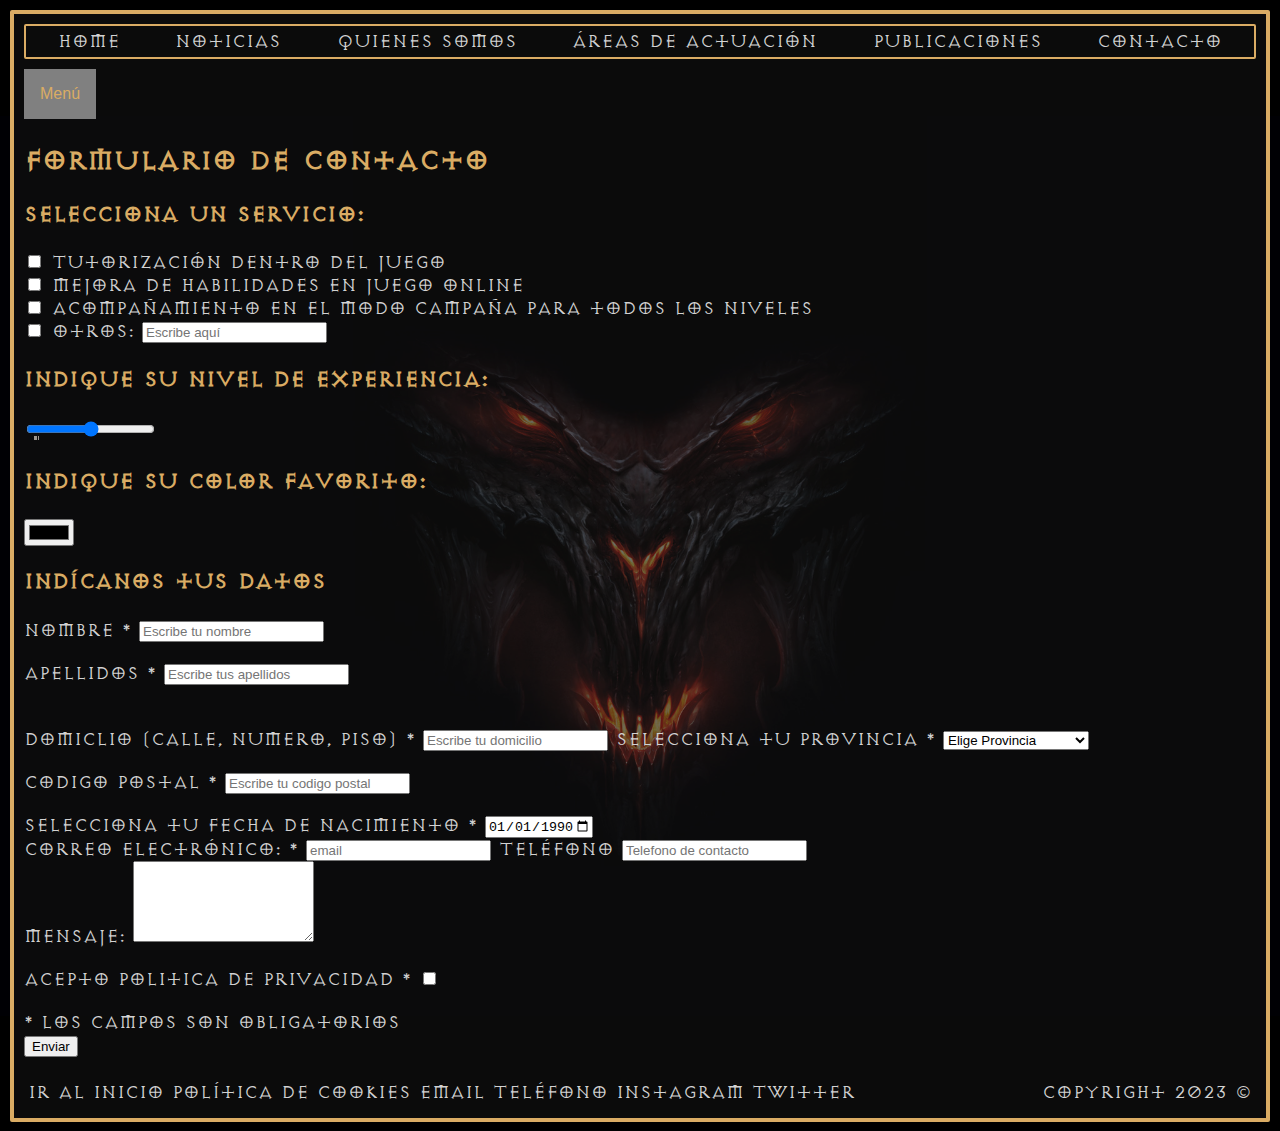
==== formulario_contacto.html @ 0ffd04ef "Add files via upload" ====
<!DOCTYPE html>
<html>

<head>
  <meta charset="UTF-8">
  <meta name="viewport" content="width=device-width, initial-scale=1.0">
  <title>AE-1</title>
  <link rel="stylesheet" href="style.css">
</head>


<body>

  <div class="contenedor">

    <nav class="menu borde">
      <a href="index.html">Home</a>
      <a>Noticias</a>
      <a href="quienes_somos.html">Quienes somos</a>
      <a href="area_actuacion.html">Áreas de actuación</a>
      <a>Publicaciones</a>
      <a href="formulario_contacto.html"> Contacto </a>
    </nav>

    <nav class="menuresponsive">
      <div class="dropdown">
        <button class="dropbtn">Menú</button>
        <div class="dropdown-content">
          <a href="index.html">Home</a>
          <a>Noticias</a>
          <a href="quienes_somos.html">Quienes somos</a>
          <a href="area_actuacion.html">Áreas de actuación</a>
          <a>Publicaciones</a>
          <a href="formulario_contacto.html"> Contacto </a>
        </div>
      </div>
    </nav>


    <h2>Formulario de contacto</h2>

    <form action="mailto:adrian.martinezm97@gmial.com" method="POST" enctype="text/plain">
      <h3>Selecciona un servicio:</h3>
      <input type="checkbox" id="tutorizacion" name="servicio" value="tutorizacion">
      <label for="tutorizacion">Tutorización dentro del juego</label><br>
      <input type="checkbox" id="mejora_habilidades" name="servicio" value="mejora_habilidades">
      <label for="mejora_habilidades">Mejora de habilidades en juego online</label><br>
      <input type="checkbox" id="acompanamiento" name="servicio" value="acompanamiento">
      <label for="acompanamiento">Acompañamiento en el modo campaña para todos los niveles</label><br>
      <input type="checkbox" id="otros" name="servicio" value="otros">
      <label for="otros">Otros:</label>
      <input type="text" id="otros_texto" name="otros_texto" placeholder="Escribe aquí"><br>
      <p>
      <h3>Indique su nivel de experiencia:</h3>
      <input type="range" name="rango" min="0" max="" list="lista-rango">
      <datalist id="lista-rango">
        <option value="1" label="Principiante">
        <option value="2" label="Regular">
        <option value="3" label="Bueno">
        <option value="4" label="Leyenda">
      </datalist>

      <h3>Indique su color favorito:</h3>
      <input type="color" name="colorElegido">

      <h3>Indícanos tus datos</h3>
      <label for="nombre" class="colocar_nombre">Nombre
        <span class="obligatorio">*</span>
      </label>
      <input type="text" name="introducir_nombre" id="nombre" required="obligatorio" placeholder="Escribe tu nombre">
      </p>

      <label for="apellidos" class="colocar_apellidos">Apellidos
        <span class="obligatorio">*</span>
      </label>
      <input type="text" name="introducir_apellidos" id="apellidos" required="obligatorio"
        placeholder="Escribe tus apellidos">
      </p>
      <br>

      <label for="domicilio" class="colocar_domicilio">Domiclio (calle, numero, piso)
        <span class="obligatorio">*</span>
      </label>
      <input type="text" name="introducir_domicilio" id="domicilio" required="obligatorio"
        placeholder="Escribe tu domicilio">


      <label for="provincia" class="colocar_provincia">Selecciona tu provincia
        <span class="obligatorio">*</span>
      </label>

      <select required name="provincia" class="form-control">
        <option value="">Elige Provincia</option>
        <option value="Álava/Araba">Álava/Araba</option>
        <option value="Albacete">Albacete</option>
        <option value="Alicante">Alicante</option>
        <option value="Almería">Almería</option>
        <option value="Asturias">Asturias</option>
        <option value="Ávila">Ávila</option>
        <option value="Badajoz">Badajoz</option>
        <option value="Baleares">Baleares</option>
        <option value="Barcelona">Barcelona</option>
        <option value="Burgos">Burgos</option>
        <option value="Cáceres">Cáceres</option>
        <option value="Cádiz">Cádiz</option>
        <option value="Cantabria">Cantabria</option>
        <option value="Castellón">Castellón</option>
        <option value="Ceuta">Ceuta</option>
        <option value="Ciudad Real">Ciudad Real</option>
        <option value="Córdoba">Córdoba</option>
        <option value="Cuenca">Cuenca</option>
        <option value="Gerona/Girona">Gerona/Girona</option>
        <option value="Granada">Granada</option>
        <option value="Guadalajara">Guadalajara</option>
        <option value="Guipúzcoa/Gipuzkoa">Guipúzcoa/Gipuzkoa</option>
        <option value="Huelva">Huelva</option>
        <option value="Huesca">Huesca</option>
        <option value="Jaén">Jaén</option>
        <option value="La Coruña/A Coruña">La Coruña/A Coruña</option>
        <option value="La Rioja">La Rioja</option>
        <option value="Las Palmas">Las Palmas</option>
        <option value="León">León</option>
        <option value="Lérida/Lleida">Lérida/Lleida</option>
        <option value="Lugo">Lugo</option>
        <option value="Madrid">Madrid</option>
        <option value="Málaga">Málaga</option>
        <option value="Melilla">Melilla</option>
        <option value="Murcia">Murcia</option>
        <option value="Navarra">Navarra</option>
        <option value="Orense/Ourense">Orense/Ourense</option>
        <option value="Palencia">Palencia</option>
        <option value="Pontevedra">Pontevedra</option>
        <option value="Salamanca">Salamanca</option>
        <option value="Segovia">Segovia</option>
        <option value="Sevilla">Sevilla</option>
        <option value="Soria">Soria</option>
        <option value="Tarragona">Tarragona</option>
        <option value="Tenerife">Tenerife</option>
        <option value="Teruel">Teruel</option>
        <option value="Toledo">Toledo</option>
        <option value="Valencia">Valencia</option>
        <option value="Valladolid">Valladolid</option>
        <option value="Vizcaya/Bizkaia">Vizcaya/Bizkaia</option>
        <option value="Zamora">Zamora</option>
        <option value="Zaragoza">Zaragoza</option>
      </select>

      <p>
        <label for="cp" class="colocar_cp">Codigo postal
          <span class="obligatorio">*</span>
        </label>
        <input type="text" name="introducir_cp" id="cp" required="obligatorio" placeholder="Escribe tu codigo postal">
        <br>
      </p>

      <label for="fecha_de_nacimiento" class="colocar_fecha">Selecciona tu fecha de nacimiento
        <span class="obligatorio">*</span>
      </label>


      <input type="date" id="fecha" name="fecha" value="1990-01-01" min="1950-01-01" max="2023-05-01">


      <br>

      <label for="email">Correo electrónico:
        <span class="obligatorio">*</span>
      </label>
      <input type="email" id="email" name="email" required="obligatorio"  placeholder="email">
      <label for="tlf" class="colocar_tlf">Teléfono</label>
      <input type="text" name="introducir_nombre" id="nombre" required="obligatorio" placeholder="Telefono de contacto">


      <br>

      <label for="mensaje">Mensaje:</label>
      <textarea id="mensaje" name="mensaje" rows="5" required></textarea>

      <br>
      </p>
      <div class="required checkbox">
        <label for="newsletter-input"><a href="/content/2-aviso-legal">Acepto politica de Privacidad</a>
          <span class="obligatorio">*</span>
        </label>
        <input type="checkbox" value="0" required name="customer_privacy" autocomplete="off">

        <p class="aviso">
          <span class="obligatorio"> * </span>los campos son obligatorios
          <br>
          <input type="submit" value="Enviar">
    </form>

    <footer id="barraInferior">
      <section id="menuInferior">
        <a href="index.html">Ir al inicio</a>
        <a href="#">Política de cookies</a>
        <a href="#">Email</a>
        <a href="tel:+34666666666">Teléfono</a>
        <a href="#">Instagram</a>
        <a href="#">Twitter</a>
      </section>

      <p id="cr">Copyright 2023 &copy;</p>
    </footer>
  </div>
</body>
---- style.css ----
@font-face {
    font-family: 'Exocet Hard';
    src: url(./fonts/films.EXH_____.ttf);
    /*Añade las fuente ubicada en el directorio "fonts"*/
}

@font-face {
    font-family: 'Exocet Light';
    src: url(./fonts/films.EXL_____.ttf);
    /*Añade las fuente ubicada en el directorio "fonts"*/
}

/*
* {
    outline: 1px solid red;
}
*/

html {
    font-family: 'Exocet Light';
}

body {
    margin: auto;
    background-image: url(./img/fondo_diablo.png);
    /*Añade la imagen de fondo ubicada en el directorio "img"*/
    background-color: black;
    background-size: 1600px;
    background-position: center;
    /*Centra la imagen de fondo*/
    background-repeat: no-repeat;
    /*Evita que la imagen de fondo se repita*/
}

.contenedor {
    background-color: rgba(18, 18, 18, 0.6);
    /*Da un color de fondo traslúcido a los elementos dentro del div "contenedor"*/
    border: 4px solid rgb(218, 172, 100);
    border-radius: 2px;
    color: rgb(210, 210, 210);
    font-size: 20px;
    margin: 10px;
    padding: 10px;
}

.borde {
    border: 2px solid rgb(218, 172, 100);
    border-radius: 2px;
}

h1,h2,h3 {
    background-color: transparent;
    color: rgb(218, 172, 100);
}

a {
    color: rgb(210, 210, 210);
    text-decoration: none;
    transition: color;
}

a:hover {
    color: rgb(218, 172, 100);
    text-decoration: underline;
}

#titulo {
    margin-bottom: 10px;
    width: auto;
}

#titulo h1 {
    font-family: 'Exocet Hard';
    font-size: 80px;
    margin-top: 0px;
    margin-bottom: 0px;
    text-align: center;
}

.menu {
    display: flex;
    flex-direction: row;
    justify-content: space-around;
    margin-bottom: 10px;
    padding: 4px;
}

#posicion {
    display: flex;
    flex-wrap: wrap;
}

.articulo {
    display: flex;
    flex: 70%;
    flex-direction: column;
    justify-content: space-between;
    margin-top: 0px;
    margin-bottom: 10px;
    margin-right: 10px;
    padding: 4px;
}

.articulo h2 {
    font-size: 30px;
    margin-top: 0px;
    margin-bottom: 5px;
}

.articulo article {
    color: rgb(210, 210, 210);
    margin-top: 0;
    margin-bottom: 10px;
}

.articulo p {
    margin-top: 0px;
    margin-bottom: 10px;
}

#verArticulo {
    align-self: left end;
}

#barraLateral {
    flex: 200px;
    margin-top: 0px;
    margin-bottom: 10px;
    margin-left: auto;
    margin-right: auto;
}

#barraLateral h3 {
    font-size: 25px;
    margin-top: 0px;
    margin-bottom: 10px;
}

#barraLateral ul {
    height: 120px;
    margin-top: 0px;
    margin-bottom: 10px;
    padding: 0px;
}

#barraLateral li {
    display: flex;
    flex-direction: row;
    list-style: none;
}

.imgLista {
    margin: 2px;
    margin-right: 10px;
    height: 20px;
    width: 20px;
}

#barraInferior {
    display: flex;
    flex-direction: row;
    flex-wrap: nowrap;
    justify-content: space-between;
    padding: 4px;
}

#cr {
    margin-top: 0px;
    margin-bottom: 0px;
}

#divLogo {
    background-image: url(./img/dia2Logo.png);
    background-position: center;
    background-repeat: no-repeat;
    background-size: contain;
    height: 222px;
    margin-top: 0px;
    margin-bottom: 30px;
}

#divPubli {
    background-image: url(./img/banner_christian.jpeg);
    background-position: center;
    background-repeat: no-repeat;
    background-size: contain;
    height: 222px;
    margin-top: 0px;
}

/*CSS Quienes Somos*/

#h2Quienes {
    font-size: 30px;
    margin-top: 0px;
    margin-bottom: 10px;
}

#pQuienes{
    margin-top: 0px;
    margin-bottom: 10px;
}

.divMapa {
    margin-bottom: 10px;
}

#premapa {
    display: flex;
    justify-content: center;
}

#mapa {
    display: flex;
    height: 25%;
    margin: auto;
    padding: 200;
    width: 25%;
}

/*CSS Áreas de Actuación*/

.servicio {
    display: inline-block;
    overflow: hidden;
    width: 100%;
  }

#h2Servicio {
    font-size: 30px;
    margin-top: 0px;
    margin-bottom: 10px;
}

 .servicio h3 {
    font-size: 25px;
    margin-top: 0px;
    margin-bottom: 10px;
 }
 
 .servicio p {
    margin-top: 0px;
    margin-bottom: 10px;
 }

.servicio img {
    height: auto;
    max-width: 100%;
}

/* Boton desplegable hacia abajo menu */
.dropbtn {
    background-color: grey;
    border: none;
    color: rgb(218, 172, 100);
    font-size: 16px;
    padding: 16px;
}

/* posicion boton desplegable hacia abajo menu*/
.dropdown {
    display: inline-block;
    position: relative;
}

/* Contenido de dentro del desplegable */
.dropdown-content {
    background-color: grey;
    box-shadow: 0px 8px 16px 0px rgba(0, 0, 0, 0.2);
    display: none;
    min-width: 160px;
    position: absolute;
    z-index: 1;
}

/* Links dentro del desplegable */
.dropdown-content a {
    color: rgb(218, 172, 100);
    display: block;
    padding: 12px 16px;
    text-decoration: none;
}

/* Estilo al pasar el raton por las opciones*/
.dropdown-content a:hover {
    background-color: #ddd;
}

.dropdown:hover .dropdown-content {
    display: block;
}

.dropdown:hover .dropbtn {
    background-color: grey;
}

.borde-boton {
    border: 2px solid rgb(218, 172, 100);
    border-radius: 2px;
    box-sizing: border-box;
}

.servicio {
    display: inline-block;
    overflow: hidden;
    width: 100%;
  }

#h2Servicio {
    font-size: 30px;
    margin-top: 0px;
    margin-bottom: 10px;
}

 .servicio h3 {
    font-size: 25px;
    margin-top: 0px;
    margin-bottom: 10px;
 }
 
 .servicio p {
    margin-top: 0px;
    margin-bottom: 10px;
 }

.servicio img {
    height: auto;
    max-width: 100%;
    }

/* Adaptación de ancho fijo para resoluciones de más de 1300px de ancho */
@media (min-width: 1301px) {
    body {
        width: 1300px;
    }

    nav.menuresponsive {
        display: none;
    }
}

/*Diseño responsive*/

/* Adaptación optimizada para verse en una tablet en posición vertical */
@media (min-width: 600px) and (max-width: 820px) and (orientation: portrait) {
    .contenedor {
        font-size: 18px;
        padding: 8px;
    }

    .menuresponsive {
        display: flex;
        flex-direction: row;
        justify-content: center;
        margin-bottom: 10px;
        padding: 4px;
    }

    h2 {
        font-size: 28px;
    }

    h3 {
        font-size: 22px;
    }

    nav.menu {
        display: none;
    }
}

/* Adaptación optimizada para verse en una tablet en posición horizontal */
@media (min-width: 800px) and (max-width: 1024px) and (orientation: landscape) {
    .contenedor {
        font-size: 18px;
        padding: 8px;
    }

    .menuresponsive {
        display: flex;
        flex-direction: row;
        justify-content: center;
        margin-bottom: 10px;
        padding: 4px;
    }

    h2 {
        font-size: 28px;
    }

    h3 {
        font-size: 22px;
    }

    #posicion {
        flex-direction: column;
    }

    .articulo {
        margin-right: 0;
    }

    .menu {
        display: none;
    }
}

/* Adaptación optimizada para verse en un teléfono en posición vertical */
@media (max-width: 600px) and (orientation: portrait) {
    .contenedor {
        font-size: 16px;
        padding: 6px;
    }

    .menuresponsive {
        display: flex;
        flex-direction: row;
        justify-content: center;
        margin-bottom: 10px;
        padding: 4px;
    }

    h1 {
        font-size: 60px;
    }

    h2 {
        font-size: 26px;
    }

    h3 {
        font-size: 20px;
    }

    #posicion {
        flex-direction: column;
    }

    .articulo {
        margin-right: 0;
    }

    .menu {
        display: none;
    }
}

/* Adaptación optimizada para verse en un teléfono en posición horizontal */
@media (max-width: 600px) and (orientation: landscape) {
    .contenedor {
        font-size: 16px;
        padding: 6px;
    }

    .menuresponsive {
        display: flex;
        flex-direction: row;
        justify-content: center;
        margin-bottom: 10px;
        padding: 4px;
    }
}
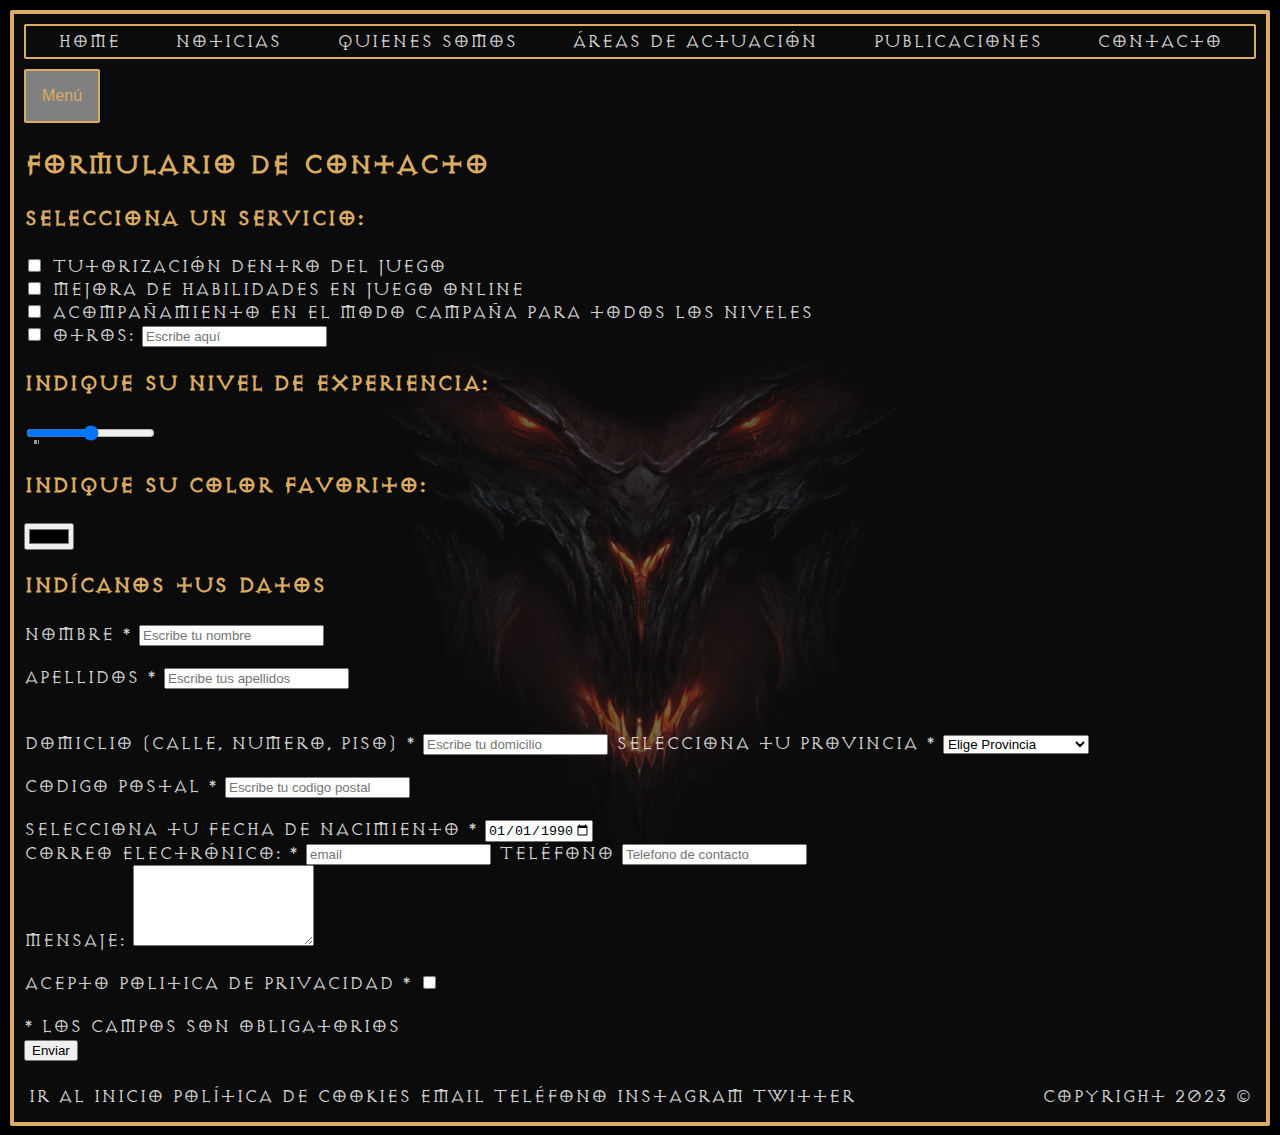
==== commit 6443d00e: "Ajustes" ====
--- a/formulario_contacto.html
+++ b/formulario_contacto.html
@@ -24,7 +24,7 @@
 
     <nav class="menuresponsive">
       <div class="dropdown">
-        <button class="dropbtn">Menú</button>
+        <button class="dropbtn borde-boton">Menú</button>
         <div class="dropdown-content">
           <a href="index.html">Home</a>
           <a>Noticias</a>
